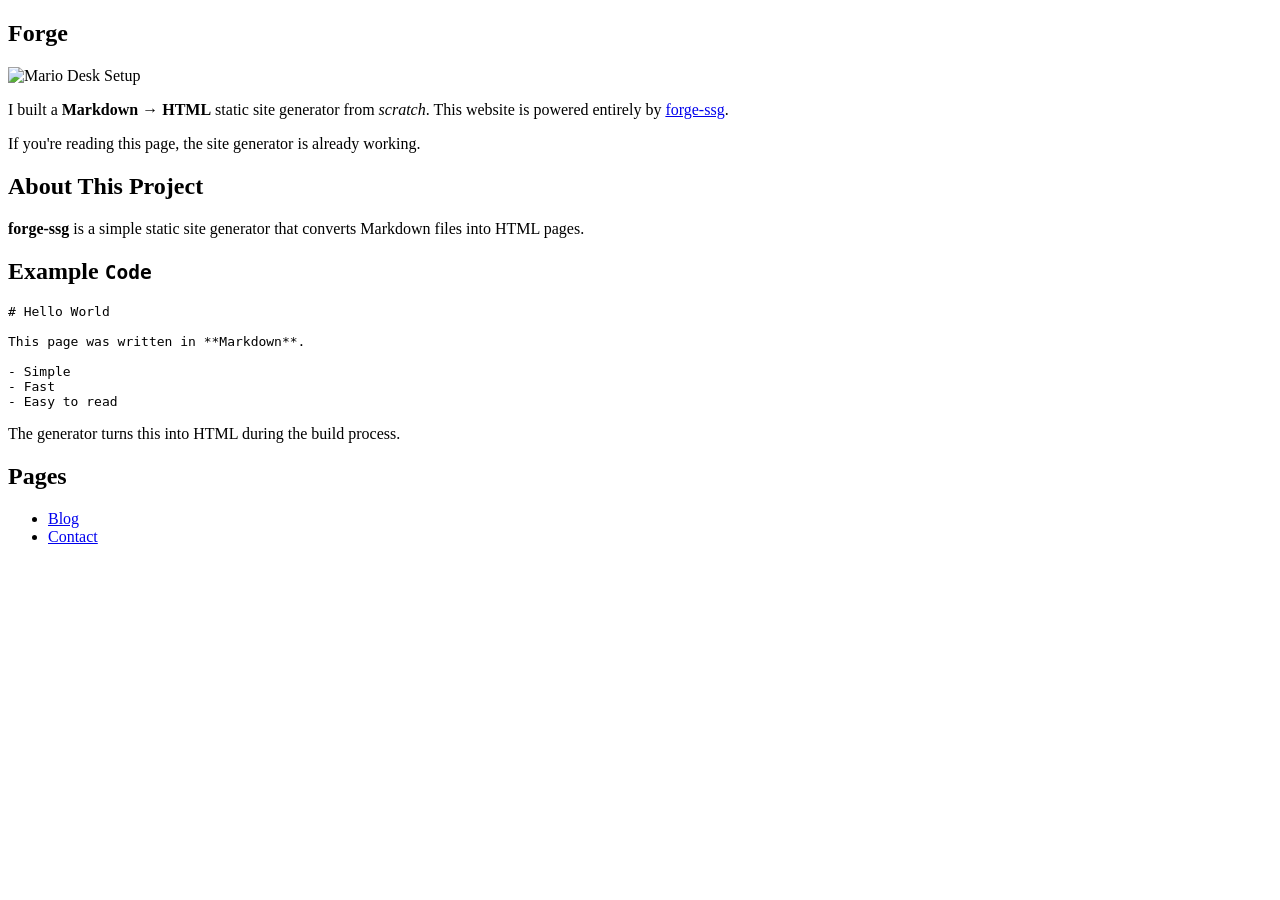
==== docs/index.html @ 4228c848 "feat: markdown to html generation" ====
<!doctype html>
<html>
  <head>
    <meta charset="utf-8" />
    <meta name="viewport" content="width=device-width, initial-scale=1" />
    <title>Forge</title>
    <link href="/forge-ssg/index.css" rel="stylesheet" />
    <script src="https://cdn.tailwindcss.com?plugins=typography"></script>
  </head>

  <body
    class="bg-gray-950 text-gray-100 min-h-screen flex items-start justify-center py-12 px-4"
  >
    <article class="prose prose-invert prose-lg max-w-2xl w-full">
      <div><h1>Forge</h1><p><img src="/forge-ssg/images/mario.gif" alt="Mario Desk Setup"></img></p><p>I built a <b>Markdown → HTML</b> static site generator from <i>scratch</i>. This website is powered entirely by <a href="https://github.com/danishsjjd/forge-ssg">forge-ssg</a>.</p><p>If you're reading this page, the site generator is already working.</p><h2>About This Project</h2><p><b>forge-ssg</b> is a simple static site generator that converts Markdown files into HTML pages.</p><h2>Example <code>Code</code></h2><pre><code># Hello World

This page was written in **Markdown**.

- Simple
- Fast
- Easy to read
</code></pre><p>The generator turns this into HTML during the build process.</p><h2>Pages</h2><ul><li><a href="/forge-ssg/blog">Blog</a></li><li><a href="/forge-ssg/contact">Contact</a></li></ul></div>
    </article>
  </body>
</html>
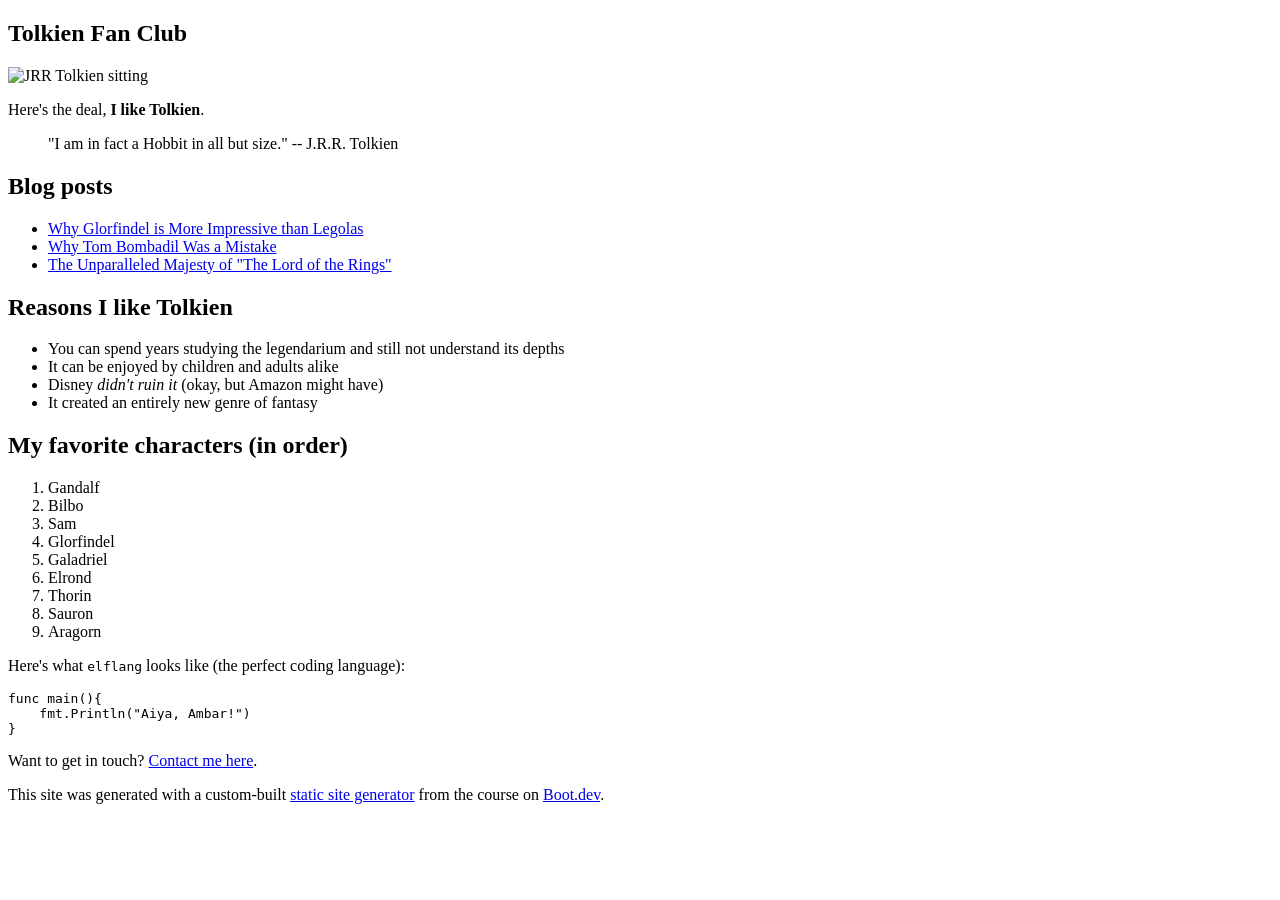
==== commit 79afec85: "feat: markdown to html generation" ====
--- a/docs/index.html
+++ b/docs/index.html
@@ -3,23 +3,14 @@
   <head>
     <meta charset="utf-8" />
     <meta name="viewport" content="width=device-width, initial-scale=1" />
-    <title>Forge</title>
+    <title>Tolkien Fan Club</title>
     <link href="/forge-ssg/index.css" rel="stylesheet" />
-    <script src="https://cdn.tailwindcss.com?plugins=typography"></script>
   </head>
 
-  <body
-    class="bg-gray-950 text-gray-100 min-h-screen flex items-start justify-center py-12 px-4"
-  >
-    <article class="prose prose-invert prose-lg max-w-2xl w-full">
-      <div><h1>Forge</h1><p><img src="/forge-ssg/images/mario.gif" alt="Mario Desk Setup"></img></p><p>I built a <b>Markdown → HTML</b> static site generator from <i>scratch</i>. This website is powered entirely by <a href="https://github.com/danishsjjd/forge-ssg">forge-ssg</a>.</p><p>If you're reading this page, the site generator is already working.</p><h2>About This Project</h2><p><b>forge-ssg</b> is a simple static site generator that converts Markdown files into HTML pages.</p><h2>Example <code>Code</code></h2><pre><code># Hello World
-
-This page was written in **Markdown**.
-
-- Simple
-- Fast
-- Easy to read
-</code></pre><p>The generator turns this into HTML during the build process.</p><h2>Pages</h2><ul><li><a href="/forge-ssg/blog">Blog</a></li><li><a href="/forge-ssg/contact">Contact</a></li></ul></div>
-    </article>
+  <body>
+    <article><div><h1>Tolkien Fan Club</h1><p><img src="/forge-ssg/images/tolkien.png" alt="JRR Tolkien sitting"></img></p><p>Here's the deal, <b>I like Tolkien</b>.</p><blockquote>"I am in fact a Hobbit in all but size."  -- J.R.R. Tolkien</blockquote><h2>Blog posts</h2><ul><li><a href="/forge-ssg/blog/glorfindel">Why Glorfindel is More Impressive than Legolas</a></li><li><a href="/forge-ssg/blog/tom">Why Tom Bombadil Was a Mistake</a></li><li><a href="/forge-ssg/blog/majesty">The Unparalleled Majesty of "The Lord of the Rings"</a></li></ul><h2>Reasons I like Tolkien</h2><ul><li>You can spend years studying the legendarium and still not understand its depths</li><li>It can be enjoyed by children and adults alike</li><li>Disney <i>didn't ruin it</i> (okay, but Amazon might have)</li><li>It created an entirely new genre of fantasy</li></ul><h2>My favorite characters (in order)</h2><ol><li>Gandalf</li><li>Bilbo</li><li>Sam</li><li>Glorfindel</li><li>Galadriel</li><li>Elrond</li><li>Thorin</li><li>Sauron</li><li>Aragorn</li></ol><p>Here's what <code>elflang</code> looks like (the perfect coding language):</p><pre><code>func main(){
+    fmt.Println("Aiya, Ambar!")
+}
+</code></pre><p>Want to get in touch? <a href="/forge-ssg/contact">Contact me here</a>.</p><p>This site was generated with a custom-built <a href="https://www.boot.dev/courses/build-static-site-generator-python">static site generator</a> from the course on <a href="https://www.boot.dev">Boot.dev</a>.</p></div></article>
   </body>
 </html>
